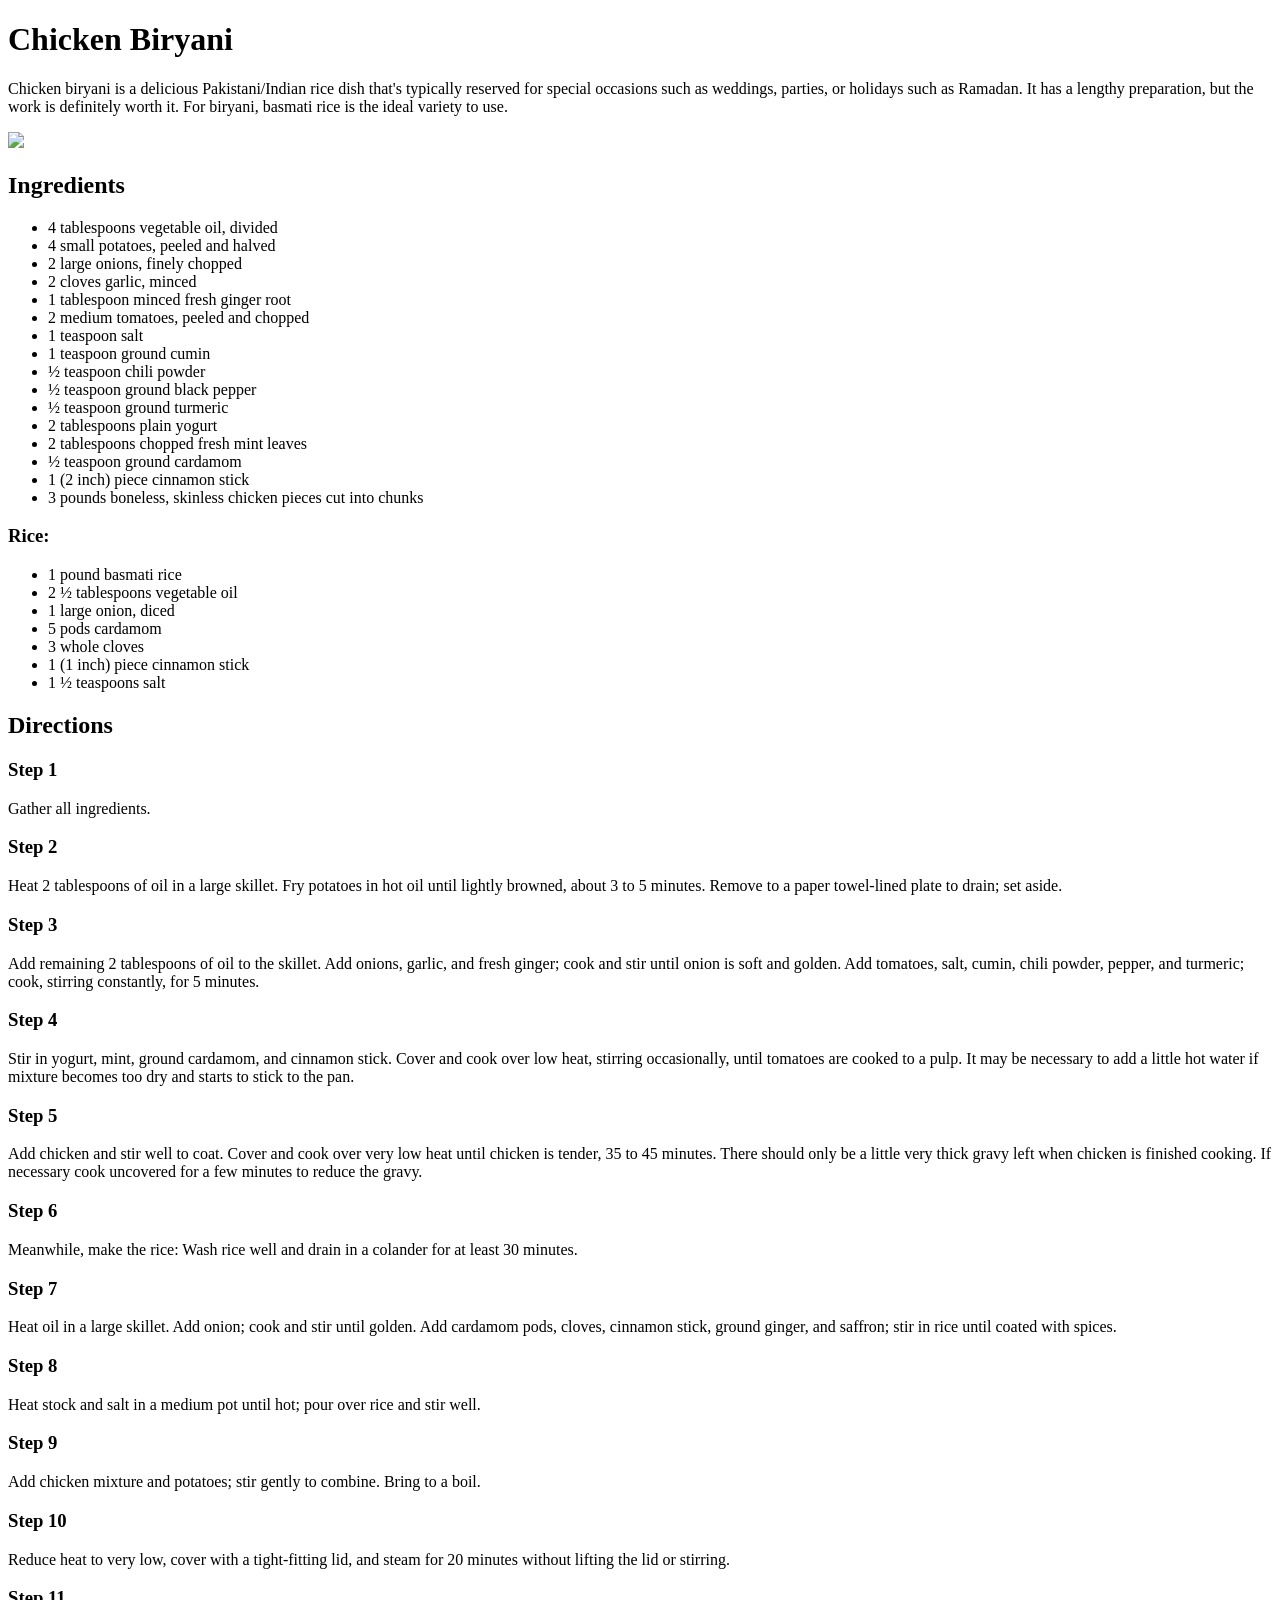
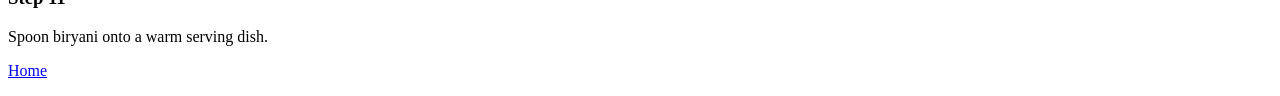
==== recipies/biryani.html @ 15d581a5 "First recipe successfully added in my odin recipes website" ====
<!DOCTYPE html>
<html lang="en">
<head>
    <meta charset="UTF-8">
    <meta name="viewport" content="width=device-width, initial-scale=1.0">
    <title>Biryani-Recipie</title>
</head>
<body>
    <h1>Chicken Biryani</h1>
    <p>Chicken biryani is a delicious Pakistani/Indian rice dish that's typically reserved for special occasions such as weddings, parties, or holidays such as Ramadan. It has a lengthy preparation, but the work is definitely worth it. For biryani, basmati rice is the ideal variety to use.</p>
    <img
    src="https://encrypted-tbn0.gstatic.com/images?q=tbn:ANd9GcRPPPyVm-Fg1KLTI1lxUvSF_OtQrWzjSEZMdw&s">
    <h2>Ingredients</h2>
    <ul>
        <li>4 tablespoons vegetable oil, divided</li>
        <li>4 small potatoes, peeled and halved</li>
        <li>2 large onions, finely chopped</li>
        <li>2 cloves garlic, minced</li>
        <li>1 tablespoon minced fresh ginger root</li>
        <li>2 medium tomatoes, peeled and chopped</li>
        <li>1 teaspoon salt</li>
        <li>1 teaspoon ground cumin</li>
        <li>½ teaspoon chili powder</li>
        <li>½ teaspoon ground black pepper</li>
        <li>½ teaspoon ground turmeric</li>
        <li>2 tablespoons plain yogurt</li>
        <li>2 tablespoons chopped fresh mint leaves</li>
        <li>½ teaspoon ground cardamom</li>
        <li>1 (2 inch) piece cinnamon stick</li>
        <li>3 pounds boneless, skinless chicken pieces cut into chunks</li>
    </ul>
    <h3>Rice:</h3>
    <ul>
        <li>1 pound basmati rice</li>
        <li>2 ½ tablespoons vegetable oil</li>
        <li>1 large onion, diced</li>
        <li>5 pods cardamom</li>
        <li>3 whole cloves</li>
        <li>1 (1 inch) piece cinnamon stick</li>
        <li>1 ½ teaspoons salt</li>
    </ul>
    <h2>Directions</h2>
    <h3>Step 1</h3>
    <p>Gather all ingredients.</p>
    <h3>Step 2</h3>
    <p>Heat 2 tablespoons of oil in a large skillet. Fry potatoes in hot oil until lightly browned, about 3 to 5 minutes. Remove to a paper towel-lined plate to drain; set aside.</p>
    <h3>Step 3</h3>
    <p>Add remaining 2 tablespoons of oil to the skillet. Add onions, garlic, and fresh ginger; cook and stir until onion is soft and golden. Add tomatoes, salt, cumin, chili powder, pepper, and turmeric; cook, stirring constantly, for 5 minutes.</p>
    <h3>Step 4</h3>
    <p>Stir in yogurt, mint, ground cardamom, and cinnamon stick. Cover and cook over low heat, stirring occasionally, until tomatoes are cooked to a pulp. It may be necessary to add a little hot water if mixture becomes too dry and starts to stick to the pan.</p>
    <h3>Step 5</h3>
    <p>Add chicken and stir well to coat. Cover and cook over very low heat until chicken is tender, 35 to 45 minutes. There should only be a little very thick gravy left when chicken is finished cooking. If necessary cook uncovered for a few minutes to reduce the gravy.</p>
    <h3>Step 6</h3>
    <p>Meanwhile, make the rice: Wash rice well and drain in a colander for at least 30 minutes.</p>
    <h3>Step 7</h3>
    <p>Heat oil in a large skillet. Add onion; cook and stir until golden. Add cardamom pods, cloves, cinnamon stick, ground ginger, and saffron; stir in rice until coated with spices.</p>
    <h3>Step 8</h3>
    <p>Heat stock and salt in a medium pot until hot; pour over rice and stir well.</p>
    <h3>Step 9</h3>
    <p>Add chicken mixture and potatoes; stir gently to combine. Bring to a boil.</p>
    <h3>Step 10</h3>
    <p>Reduce heat to very low, cover with a tight-fitting lid, and steam for 20 minutes without lifting the lid or stirring.</p>
    <h3>Step 11</h3>
    <p>Spoon biryani onto a warm serving dish.</p>
<p>                                                                                   <a href="../index.html">Home</a></p>
</body>
</html>
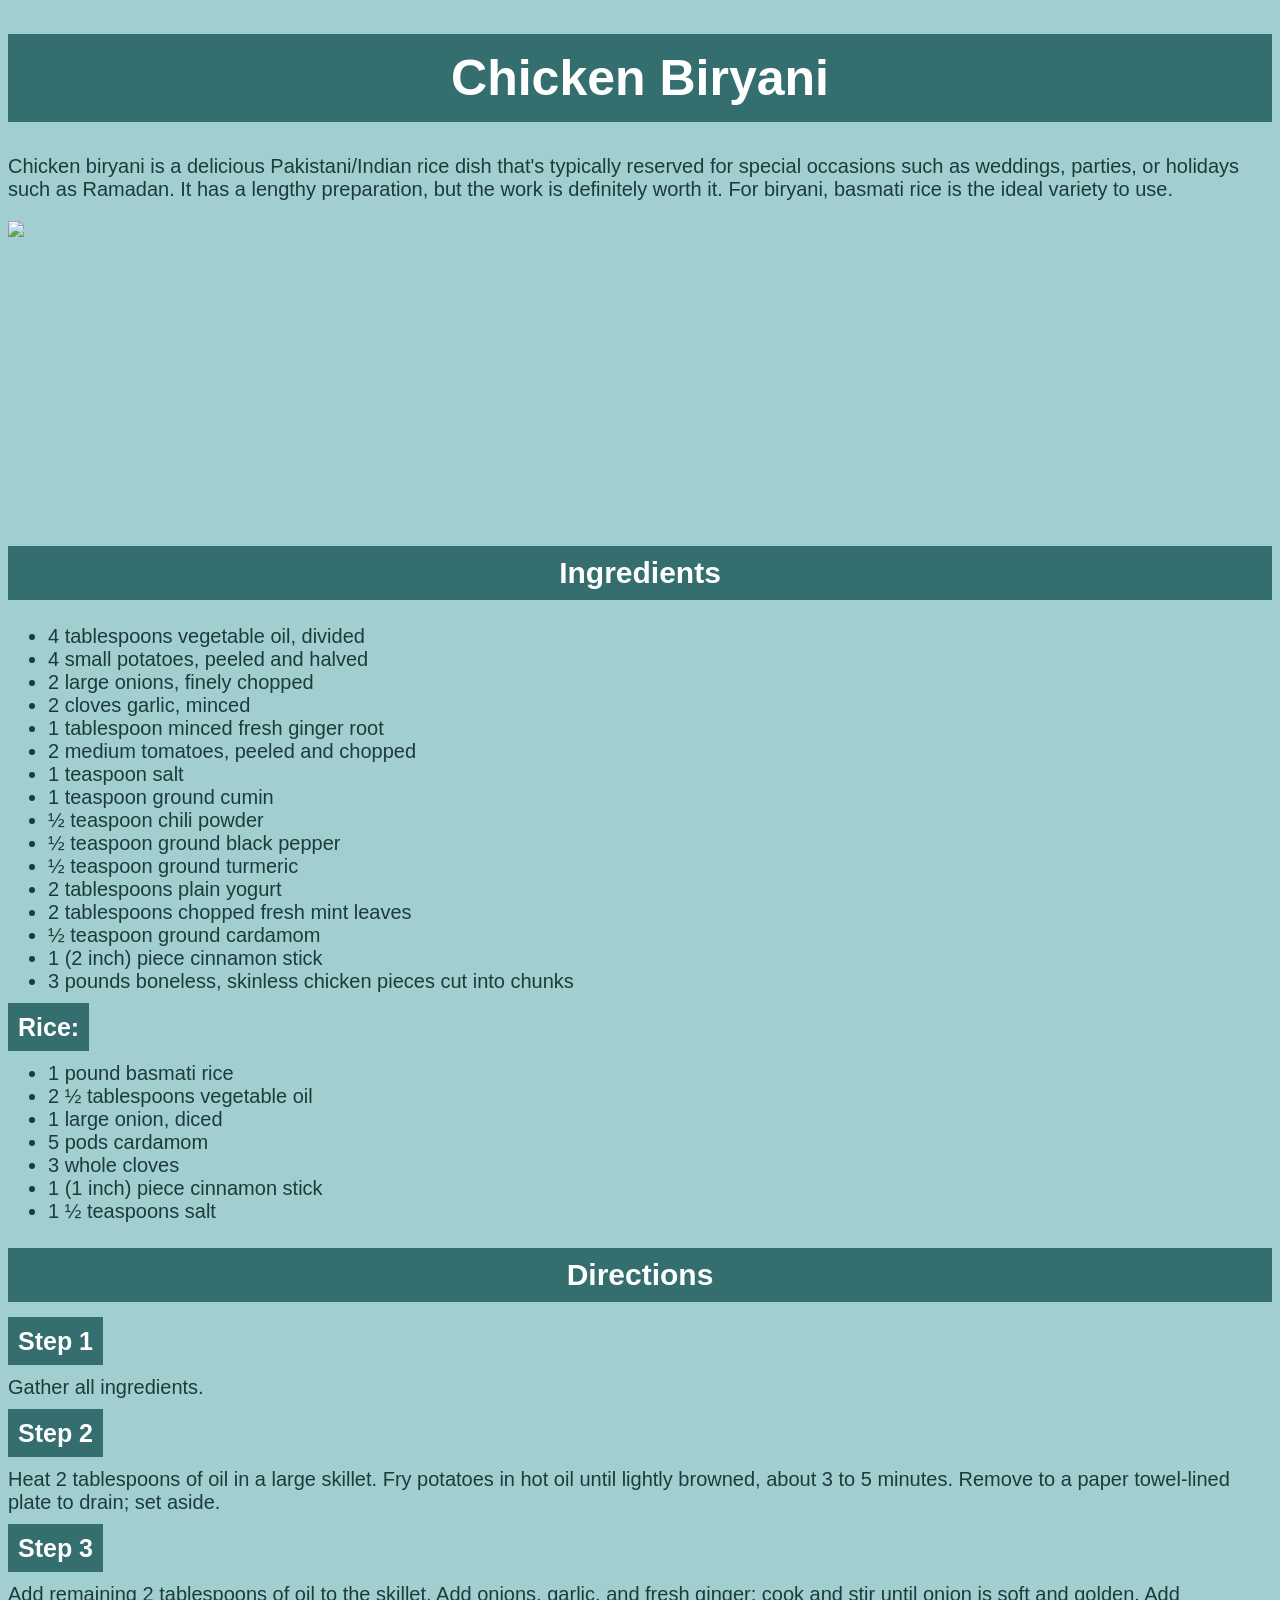
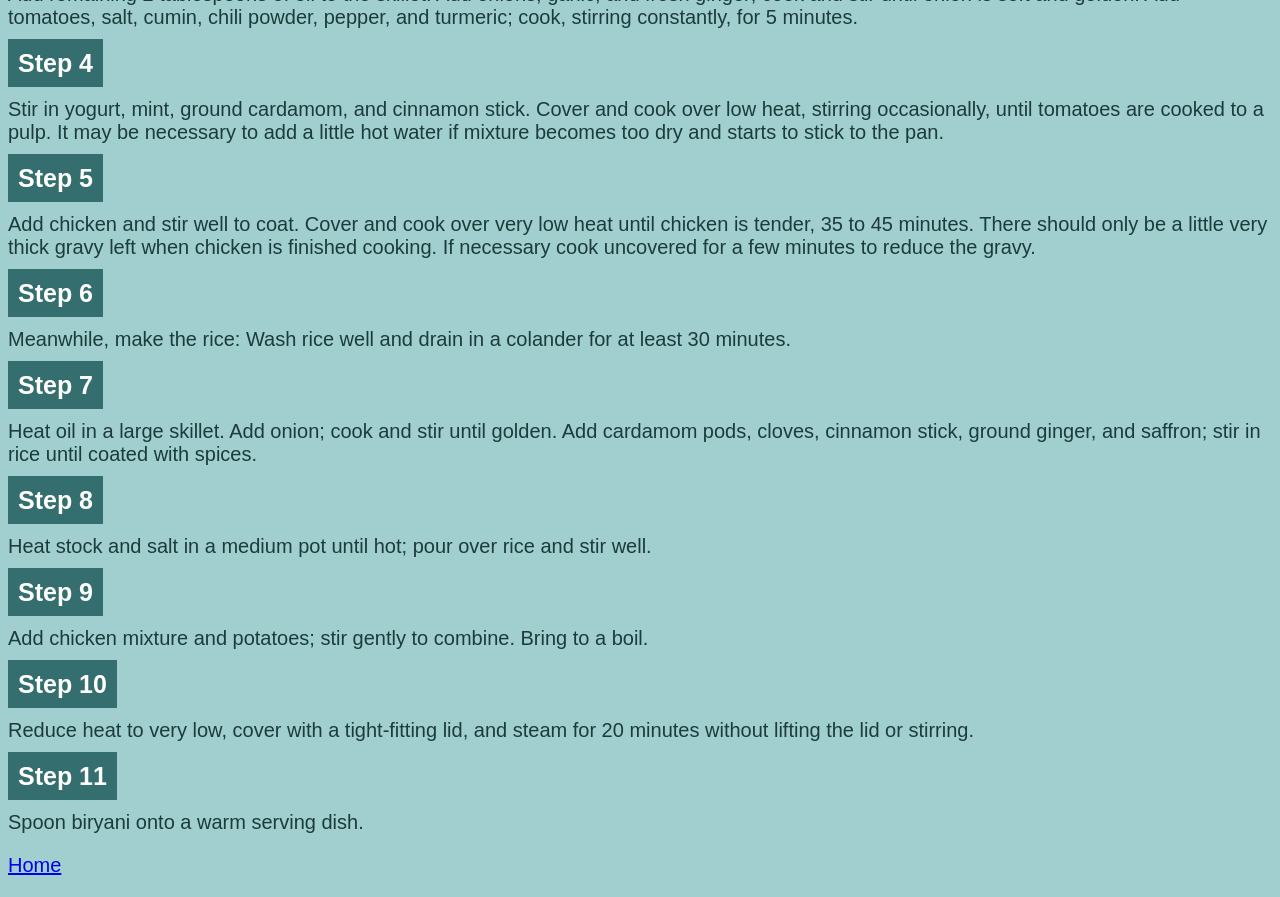
==== commit 0707a7ec: "css files are added succesfully stylesheet is attached" ====
--- a/recipies/biryani.html
+++ b/recipies/biryani.html
@@ -2,6 +2,7 @@
 <html lang="en">
 <head>
     <meta charset="UTF-8">
+    <link rel="stylesheet" href="biryani.css">
     <meta name="viewport" content="width=device-width, initial-scale=1.0">
     <title>Biryani-Recipie</title>
 </head>
--- a/recipies/biryani.css
+++ b/recipies/biryani.css
@@ -0,0 +1,38 @@
+body{
+    background-color: rgb(161, 207, 207);
+    font-family:Arial, Helvetica, sans-serif
+}
+h1{
+    text-align: center;
+    background-color: rgb(53, 110, 110);
+    color: white;
+    padding: 15px;
+    font-size: 50px;
+}
+h2{
+    text-align: center;
+    background-color: rgb(53, 110, 110);
+    color: white;
+    padding: 10px;
+    font-size: 30px;
+}
+p,ul{
+    font-size: 20px;
+    color:rgb(28, 59, 59);
+    
+    
+}
+img{
+    display: block;
+    margin-left: auto;
+    margin-right: auto;
+    height: 300px;
+}
+h3{
+    display: inline;
+    background-color: rgb(53, 110, 110);
+    color: white;
+    padding: 10px;
+    font-size: 25px;
+}
+
